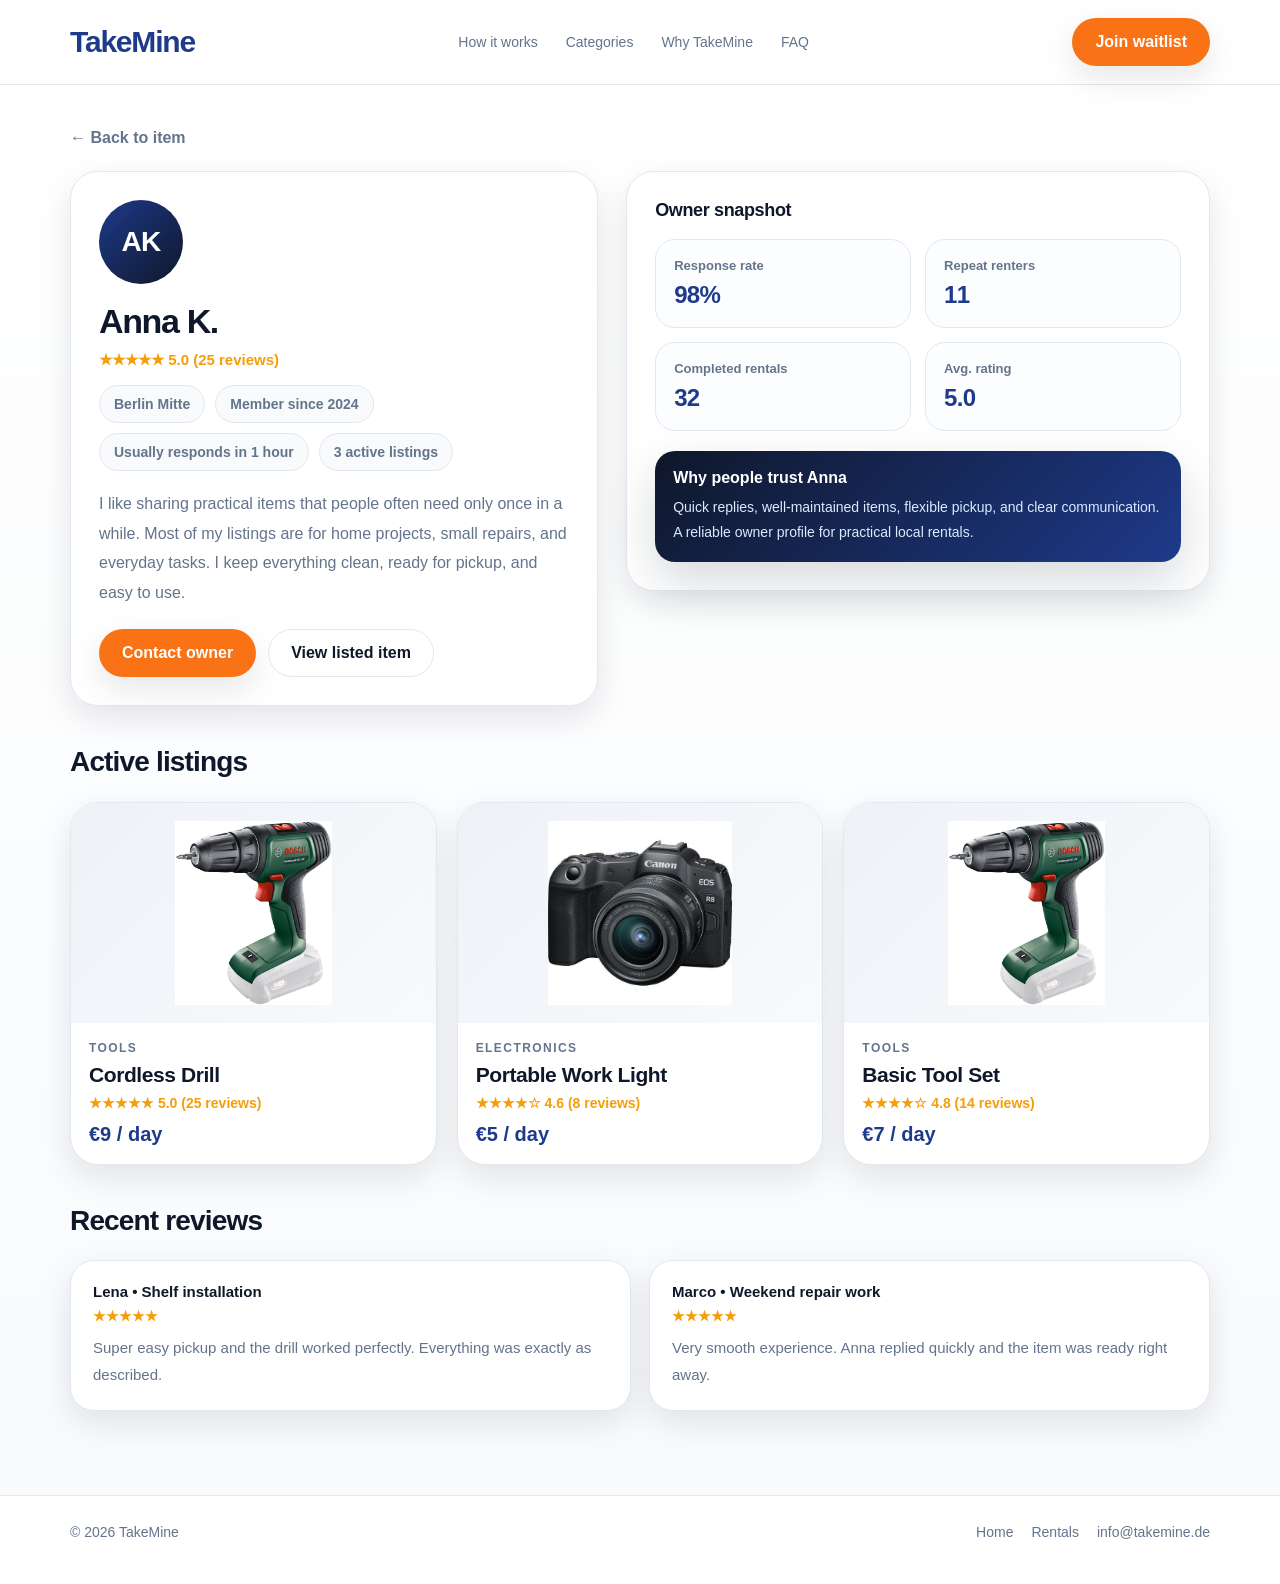
==== account.html @ 2a951a41 "Create account.html" ====
<!DOCTYPE html>
<html lang="en">
<head>
  <meta charset="UTF-8" />
  <meta name="viewport" content="width=device-width, initial-scale=1.0" />
  <title>Anna K. | Take Mine</title>
  <meta name="description" content="Preview the owner profile page for Anna K. on Take Mine." />
  <link rel="stylesheet" href="./styles.css" />
  <style>
    .profile-page {
      min-height: 100vh;
      background: linear-gradient(180deg, #ffffff 0%, #f8fafc 100%);
      padding: 44px 0 84px;
    }

    .back-link {
      display: inline-flex;
      align-items: center;
      gap: 8px;
      color: var(--muted);
      font-weight: 700;
      margin-bottom: 24px;
    }

    .back-link:hover {
      color: var(--brand);
    }

    .profile-hero {
      display: grid;
      grid-template-columns: 0.95fr 1.05fr;
      gap: 28px;
      align-items: start;
    }

    .profile-card,
    .profile-side,
    .listing-card {
      background: white;
      border: 1px solid var(--line);
      border-radius: 28px;
      box-shadow: var(--shadow);
    }

    .profile-card {
      padding: 28px;
    }

    .avatar {
      width: 84px;
      height: 84px;
      border-radius: 999px;
      background: linear-gradient(135deg, #1e3a8a 0%, #0f172a 100%);
      color: white;
      display: inline-flex;
      align-items: center;
      justify-content: center;
      font-size: 28px;
      font-weight: 900;
      letter-spacing: -0.03em;
    }

    .profile-name {
      margin-top: 18px;
      font-size: 34px;
      font-weight: 900;
      letter-spacing: -0.04em;
      color: var(--text);
    }

    .profile-rating {
      margin-top: 10px;
      color: #f59e0b;
      font-weight: 800;
      font-size: 15px;
    }

    .profile-meta {
      margin-top: 16px;
      display: flex;
      flex-wrap: wrap;
      gap: 10px;
    }

    .meta-chip {
      padding: 10px 14px;
      border-radius: 999px;
      border: 1px solid var(--line);
      background: var(--soft);
      color: var(--muted);
      font-size: 14px;
      font-weight: 700;
    }

    .profile-bio {
      margin-top: 18px;
      color: var(--muted);
      line-height: 1.85;
      font-size: 16px;
    }

    .profile-actions {
      margin-top: 22px;
      display: flex;
      flex-wrap: wrap;
      gap: 12px;
    }

    .profile-side {
      padding: 28px;
    }

    .side-title {
      font-size: 18px;
      font-weight: 900;
      color: var(--text);
      letter-spacing: -0.02em;
    }

    .stat-grid {
      margin-top: 18px;
      display: grid;
      grid-template-columns: repeat(2, 1fr);
      gap: 14px;
    }

    .stat-box {
      border: 1px solid var(--line);
      border-radius: 20px;
      padding: 18px;
      background: #fcfdff;
    }

    .stat-label {
      font-size: 13px;
      color: var(--muted);
      font-weight: 700;
    }

    .stat-value {
      margin-top: 8px;
      font-size: 24px;
      font-weight: 900;
      color: var(--brand);
      letter-spacing: -0.03em;
    }

    .trust-box {
      margin-top: 20px;
      padding: 18px;
      border-radius: 20px;
      background: linear-gradient(135deg, #0f172a 0%, #1e3a8a 100%);
      color: white;
      box-shadow: var(--shadow-strong);
    }

    .trust-box strong {
      display: block;
      font-size: 16px;
      font-weight: 900;
    }

    .trust-box span {
      display: block;
      margin-top: 8px;
      color: #dbeafe;
      line-height: 1.75;
      font-size: 14px;
    }

    .section-title-custom {
      margin-top: 40px;
      font-size: 28px;
      font-weight: 900;
      letter-spacing: -0.03em;
      color: var(--text);
    }

    .listing-grid {
      margin-top: 18px;
      display: grid;
      grid-template-columns: repeat(3, 1fr);
      gap: 20px;
    }

    .listing-card {
      overflow: hidden;
      transition: 0.25s ease;
    }

    .listing-card:hover {
      transform: translateY(-4px);
      box-shadow: var(--shadow-strong);
    }

    .listing-card img {
      width: 100%;
      height: 220px;
      object-fit: contain;
      display: block;
      background: linear-gradient(135deg, #eef2f7 0%, #f8fafc 100%);
      padding: 18px;
    }

    .listing-body {
      padding: 18px;
    }

    .listing-category {
      font-size: 12px;
      text-transform: uppercase;
      letter-spacing: 0.12em;
      color: var(--muted);
      font-weight: 800;
    }

    .listing-title {
      margin-top: 8px;
      font-size: 21px;
      font-weight: 900;
      letter-spacing: -0.02em;
      color: var(--text);
    }

    .listing-rating {
      margin-top: 8px;
      color: #f59e0b;
      font-size: 14px;
      font-weight: 800;
    }

    .listing-price {
      margin-top: 12px;
      font-size: 20px;
      font-weight: 900;
      color: var(--brand);
    }

    .listing-link {
      display: block;
    }

    .review-grid {
      margin-top: 18px;
      display: grid;
      grid-template-columns: 1fr 1fr;
      gap: 18px;
    }

    .review-card {
      background: white;
      border: 1px solid var(--line);
      border-radius: 24px;
      padding: 22px;
      box-shadow: var(--shadow);
    }

    .review-head {
      font-size: 15px;
      font-weight: 800;
      color: var(--text);
    }

    .review-stars {
      margin-top: 8px;
      color: #f59e0b;
      font-size: 14px;
      font-weight: 800;
    }

    .review-text {
      margin-top: 10px;
      color: var(--muted);
      line-height: 1.8;
      font-size: 15px;
    }

    @media (max-width: 980px) {
      .profile-hero,
      .listing-grid,
      .review-grid {
        grid-template-columns: 1fr;
      }
    }
  </style>
</head>
<body>
  <header class="topbar">
    <div class="container topbar-inner">
      <a href="./index.html" class="logo">TakeMine</a>

      <nav class="nav">
        <a href="./index.html#how">How it works</a>
        <a href="./index.html#categories">Categories</a>
        <a href="./index.html#why">Why TakeMine</a>
        <a href="./index.html#faq">FAQ</a>
      </nav>

      <a class="btn btn-primary" href="https://tally.so/r/q4OkD7" target="_blank" rel="noopener noreferrer">
        Join waitlist
      </a>
    </div>
  </header>

  <main class="profile-page">
    <div class="container">
      <a href="./drill.html" class="back-link">← Back to item</a>

      <section class="profile-hero">
        <div class="profile-card">
          <div class="avatar">AK</div>

          <div class="profile-name">Anna K.</div>
          <div class="profile-rating">★★★★★ 5.0 (25 reviews)</div>

          <div class="profile-meta">
            <span class="meta-chip">Berlin Mitte</span>
            <span class="meta-chip">Member since 2024</span>
            <span class="meta-chip">Usually responds in 1 hour</span>
            <span class="meta-chip">3 active listings</span>
          </div>

          <p class="profile-bio">
            I like sharing practical items that people often need only once in a while.
            Most of my listings are for home projects, small repairs, and everyday tasks.
            I keep everything clean, ready for pickup, and easy to use.
          </p>

          <div class="profile-actions">
            <a class="btn btn-primary" href="mailto:info@takemine.de?subject=Contact%20Anna%20K.">
              Contact owner
            </a>
            <a class="btn btn-secondary" href="./drill.html">
              View listed item
            </a>
          </div>
        </div>

        <div class="profile-side">
          <div class="side-title">Owner snapshot</div>

          <div class="stat-grid">
            <div class="stat-box">
              <div class="stat-label">Response rate</div>
              <div class="stat-value">98%</div>
            </div>

            <div class="stat-box">
              <div class="stat-label">Repeat renters</div>
              <div class="stat-value">11</div>
            </div>

            <div class="stat-box">
              <div class="stat-label">Completed rentals</div>
              <div class="stat-value">32</div>
            </div>

            <div class="stat-box">
              <div class="stat-label">Avg. rating</div>
              <div class="stat-value">5.0</div>
            </div>
          </div>

          <div class="trust-box">
            <strong>Why people trust Anna</strong>
            <span>
              Quick replies, well-maintained items, flexible pickup, and clear communication.
              A reliable owner profile for practical local rentals.
            </span>
          </div>
        </div>
      </section>

      <h2 class="section-title-custom">Active listings</h2>

      <section class="listing-grid">
        <article class="listing-card">
          <a href="./drill.html" class="listing-link">
            <img src="./drill.png" alt="Cordless Drill" />
            <div class="listing-body">
              <div class="listing-category">Tools</div>
              <div class="listing-title">Cordless Drill</div>
              <div class="listing-rating">★★★★★ 5.0 (25 reviews)</div>
              <div class="listing-price">€9 / day</div>
            </div>
          </a>
        </article>

        <article class="listing-card">
          <a href="./rent.html" class="listing-link">
            <img src="./camera.png" alt="DSLR Camera" />
            <div class="listing-body">
              <div class="listing-category">Electronics</div>
              <div class="listing-title">Portable Work Light</div>
              <div class="listing-rating">★★★★☆ 4.6 (8 reviews)</div>
              <div class="listing-price">€5 / day</div>
            </div>
          </a>
        </article>

        <article class="listing-card">
          <a href="./rent.html" class="listing-link">
            <img src="./drill.png" alt="Tool Set" />
            <div class="listing-body">
              <div class="listing-category">Tools</div>
              <div class="listing-title">Basic Tool Set</div>
              <div class="listing-rating">★★★★☆ 4.8 (14 reviews)</div>
              <div class="listing-price">€7 / day</div>
            </div>
          </a>
        </article>
      </section>

      <h2 class="section-title-custom">Recent reviews</h2>

      <section class="review-grid">
        <div class="review-card">
          <div class="review-head">Lena • Shelf installation</div>
          <div class="review-stars">★★★★★</div>
          <div class="review-text">
            Super easy pickup and the drill worked perfectly. Everything was exactly as described.
          </div>
        </div>

        <div class="review-card">
          <div class="review-head">Marco • Weekend repair work</div>
          <div class="review-stars">★★★★★</div>
          <div class="review-text">
            Very smooth experience. Anna replied quickly and the item was ready right away.
          </div>
        </div>
      </section>
    </div>
  </main>

  <footer class="footer">
    <div class="container footer-inner">
      <div>© 2026 TakeMine</div>
      <div class="footer-links">
        <a href="./index.html">Home</a>
        <a href="./rent.html">Rentals</a>
        <a href="mailto:info@takemine.de">info@takemine.de</a>
      </div>
    </div>
  </footer>

  <script src="./script.js"></script>
</body>
</html>
---- styles.css ----
:root {
  --brand: #1e3a8a;
  --accent: #f97316;
  --bg: #ffffff;
  --soft: #f8fafc;
  --headline-light: #94a3b8;
  --text: #0f172a;
  --muted: #64748b;
  --line: #e2e8f0;
  --shadow: 0 12px 32px rgba(15, 23, 42, 0.10);
  --shadow-strong: 0 20px 48px rgba(15, 23, 42, 0.16);
}

* {
  box-sizing: border-box;
}

html {
  scroll-behavior: smooth;
}

body {
  margin: 0;
  font-family: Inter, Arial, sans-serif;
  background: var(--bg);
  color: var(--text);
}

a {
  color: inherit;
  text-decoration: none;
}

.container {
  width: min(1140px, calc(100% - 32px));
  margin: 0 auto;
}

.topbar {
  position: sticky;
  top: 0;
  z-index: 50;
  background: rgba(255,255,255,0.90);
  backdrop-filter: blur(12px);
  border-bottom: 1px solid var(--line);
}

.topbar-inner {
  display: flex;
  align-items: center;
  justify-content: space-between;
  gap: 16px;
  padding: 18px 0;
}

.logo {
  font-size: 30px;
  font-weight: 900;
  letter-spacing: -0.04em;
  color: var(--brand);
}

.nav {
  display: flex;
  gap: 28px;
  color: var(--muted);
  font-size: 14px;
}

.nav a:hover {
  color: var(--brand);
}

.btn {
  display: inline-flex;
  align-items: center;
  justify-content: center;
  padding: 14px 22px;
  border-radius: 999px;
  font-weight: 800;
  transition: 0.25s ease;
  border: 1px solid transparent;
  cursor: pointer;
}

.btn-primary {
  background: var(--accent);
  color: white;
  box-shadow: var(--shadow);
}

.btn-primary:hover {
  transform: translateY(-2px);
  filter: brightness(0.97);
}

.btn-secondary {
  background: white;
  border-color: var(--line);
  color: var(--text);
}

.btn-secondary:hover {
  transform: translateY(-2px);
  box-shadow: var(--shadow);
}

.hero {
  position: relative;
  overflow: hidden;
  padding: 100px 0 90px;
  background: linear-gradient(180deg, #ffffff 0%, #f8fafc 100%);
}

.hero-bg {
  position: absolute;
  inset: 0;
  z-index: 0;
  pointer-events: none;
  overflow: hidden;
}

.hero-bg::before {
  content: "";
  position: absolute;
  inset: 0;
  background: url("hero.png") center center / cover no-repeat;
  opacity: 0.32;
  filter: blur(2px);
  transform: scale(1.01);
}

.hero-bg::after {
  content: "";
  position: absolute;
  inset: 0;
  background:
    linear-gradient(rgba(255,255,255,0.35), rgba(255,255,255,0.35)),
    radial-gradient(circle at top left, rgba(30,58,138,0.08), transparent 24%),
    radial-gradient(circle at bottom right, rgba(249,115,22,0.08), transparent 28%);
}

.hero-content {
  position: relative;
  z-index: 2;
  max-width: 760px;
  animation: fadeUp 0.8s ease both;
}

.eyebrow {
  display: inline-flex;
  padding: 8px 14px;
  border-radius: 999px;
  background: rgba(255,255,255,0.92);
  border: 1px solid var(--line);
  color: var(--muted);
  font-size: 14px;
  box-shadow: var(--shadow);
  animation: fadeUp 0.7s ease both;
}

h1 {
  margin: 20px 0 0;
  font-size: clamp(48px, 8vw, 96px);
  line-height: 0.95;
  letter-spacing: -0.05em;
  font-weight: 900;
}

.headline-light {
  color: var(--headline-light);
  display: inline-block;
}

.headline-brand {
  color: var(--brand);
  display: inline-block;
  transition: 0.3s ease;
}

.headline-brand:hover {
  transform: translateY(-3px);
  color: #16306f;
}

.subtext {
  margin-top: 24px;
  font-size: 20px;
  line-height: 1.8;
  color: var(--muted);
  max-width: 720px;
  animation: fadeUp 1s ease both;
}

.subtext-small {
  margin-top: 18px;
  max-width: 700px;
}

.actions {
  margin-top: 28px;
  display: flex;
  flex-wrap: wrap;
  gap: 14px;
  animation: fadeUp 1.15s ease both;
}

.meta-tags {
  margin-top: 24px;
  display: flex;
  flex-wrap: wrap;
  gap: 10px;
  animation: fadeUp 1.25s ease both;
}

.tag {
  padding: 10px 14px;
  border-radius: 999px;
  border: 1px solid var(--line);
  background: rgba(255,255,255,0.92);
  color: var(--muted);
  font-size: 14px;
}

.floating-card {
  margin-top: 24px;
  display: inline-block;
  background: rgba(255,255,255,0.95);
  backdrop-filter: blur(12px);
  border: 1px solid var(--line);
  border-radius: 20px;
  box-shadow: var(--shadow);
  padding: 16px;
  max-width: 280px;
  animation: floaty 4s ease-in-out infinite;
}

.floating-card strong {
  display: block;
  font-size: 14px;
  margin-bottom: 6px;
}

.floating-card span {
  color: var(--muted);
  font-size: 13px;
  line-height: 1.6;
}

.section {
  padding: 84px 0;
}

.section-soft {
  background: var(--soft);
  border-top: 1px solid var(--line);
  border-bottom: 1px solid var(--line);
}

.section-label {
  font-size: 13px;
  text-transform: uppercase;
  letter-spacing: 0.18em;
  color: var(--muted);
  font-weight: 800;
}

.section-label-light {
  color: #c7d2fe;
}

.section-label-light-muted {
  color: #cbd5e1;
}

.section-title {
  margin: 12px 0 0;
  font-size: clamp(30px, 4vw, 48px);
  letter-spacing: -0.04em;
  font-weight: 900;
}

.section-title-light {
  color: white;
  margin-top: 10px;
}

.steps {
  display: grid;
  grid-template-columns: repeat(3, 1fr);
  gap: 18px;
  margin-top: 34px;
}

.step {
  background: white;
  border-radius: 28px;
  padding: 28px;
  box-shadow: var(--shadow);
  transition: 0.28s ease;
}

.step:hover {
  transform: translateY(-6px);
  box-shadow: var(--shadow-strong);
}

.step-number {
  width: 42px;
  height: 42px;
  border-radius: 999px;
  background: var(--brand);
  color: white;
  display: inline-flex;
  align-items: center;
  justify-content: center;
  font-weight: 900;
  margin-bottom: 18px;
}

.step-title {
  font-size: 20px;
  font-weight: 800;
  letter-spacing: -0.02em;
}

.step-text {
  margin-top: 10px;
  color: var(--muted);
  line-height: 1.75;
}

.split {
  display: grid;
  grid-template-columns: 1.05fr 0.95fr;
  gap: 28px;
  align-items: start;
}

.pill-grid {
  display: grid;
  grid-template-columns: repeat(2, 1fr);
  gap: 12px;
  margin-top: 28px;
}

.pill {
  border: 1px solid var(--line);
  background: white;
  border-radius: 18px;
  padding: 18px 16px;
  font-weight: 700;
  box-shadow: var(--shadow);
  transition: 0.25s ease;
}

.pill:hover {
  transform: translateY(-4px);
  border-color: var(--brand);
}

.ai-box {
  background: linear-gradient(135deg, #0f172a 0%, #1e3a8a 100%);
  color: white;
  border-radius: 32px;
  padding: 34px;
  box-shadow: var(--shadow-strong);
}

.ai-box p,
.ai-box li {
  color: #dbeafe;
  line-height: 1.8;
}

.ai-box ul {
  margin: 18px 0 0;
  padding-left: 18px;
}

.why {
  background: linear-gradient(135deg, #0f172a 0%, #111827 100%);
  color: white;
}

.why p {
  color: #d1d5db;
  max-width: 760px;
  font-size: 18px;
  line-height: 1.9;
  margin-top: 18px;
}

.faq-grid {
  display: grid;
  grid-template-columns: repeat(2, 1fr);
  gap: 18px;
  margin-top: 34px;
}

.faq-item {
  background: white;
  border: 1px solid var(--line);
  border-radius: 24px;
  padding: 24px;
  box-shadow: var(--shadow);
  transition: 0.25s ease;
}

.faq-item:hover {
  transform: translateY(-4px);
  box-shadow: var(--shadow-strong);
}

.faq-q {
  font-size: 18px;
  font-weight: 800;
  letter-spacing: -0.02em;
}

.faq-a {
  margin-top: 10px;
  color: var(--muted);
  line-height: 1.75;
}

.faq-a a,
.mail-link {
  color: var(--brand);
  font-weight: 700;
  text-decoration: underline;
}

.cta-box {
  margin-top: 40px;
  padding: 34px;
  background: var(--soft);
  border: 1px solid var(--line);
  border-radius: 32px;
  display: flex;
  align-items: center;
  justify-content: space-between;
  gap: 20px;
  flex-wrap: wrap;
}

.cta-title {
  font-size: 28px;
  font-weight: 900;
  letter-spacing: -0.04em;
}

.cta-text {
  margin-top: 10px;
  color: var(--muted);
  line-height: 1.8;
}

.footer {
  border-top: 1px solid var(--line);
  padding: 28px 0 44px;
  color: var(--muted);
  font-size: 14px;
}

.footer-inner {
  display: flex;
  justify-content: space-between;
  gap: 18px;
  flex-wrap: wrap;
}

.footer-links {
  display: flex;
  gap: 18px;
  flex-wrap: wrap;
}

@keyframes fadeUp {
  from { opacity: 0; transform: translateY(18px); }
  to { opacity: 1; transform: translateY(0); }
}

@keyframes floaty {
  0%, 100% { transform: translateY(0); }
  50% { transform: translateY(-8px); }
}

@media (max-width: 980px) {
  .steps,
  .split,
  .faq-grid {
    grid-template-columns: 1fr;
  }

  .pill-grid {
    grid-template-columns: 1fr;
  }

  .nav {
    display: none;
  }

  .hero-bg::before {
    opacity: 0.45;
    filter: blur(1px);
  }

  .hero-bg::after {
    background:
      linear-gradient(rgba(255,255,255,0.80), rgba(255,255,255,0.80)),
      radial-gradient(circle at top left, rgba(30,58,138,0.08), transparent 24%),
      radial-gradient(circle at bottom right, rgba(249,115,22,0.08), transparent 28%);
  }
}

@media (max-width: 560px) {
  .topbar-inner {
    padding: 14px 0;
  }

  .logo {
    font-size: 26px;
  }

  .actions {
    flex-direction: column;
  }

  .btn {
    width: 100%;
  }

  .hero {
    padding-top: 48px;
  }

  h1 {
    font-size: clamp(42px, 14vw, 64px);
  }

  .subtext {
    font-size: 18px;
  }

  .hero-bg::before {
    opacity: 0.12;
    filter: blur(4px);
  }

  .hero-bg::after {
    background:
      linear-gradient(rgba(255,255,255,0.84), rgba(255,255,255,0.84)),
      radial-gradient(circle at top left, rgba(30,58,138,0.08), transparent 24%),
      radial-gradient(circle at bottom right, rgba(249,115,22,0.08), transparent 28%);
  }
}

.product-image {
  height: 220px;
  background: linear-gradient(135deg, #e2e8f0 0%, #f8fafc 100%);
  display: flex;
  align-items: center;
  justify-content: center;
  font-size: 54px;
  overflow: hidden;
}

.product-image img {
  width: 100%;
  height: 100%;
  object-fit: contain;
  display: block;
}

.product-rating {
  margin-top: 8px;
  font-size: 14px;
  color: #f59e0b;
  font-weight: 700;
}
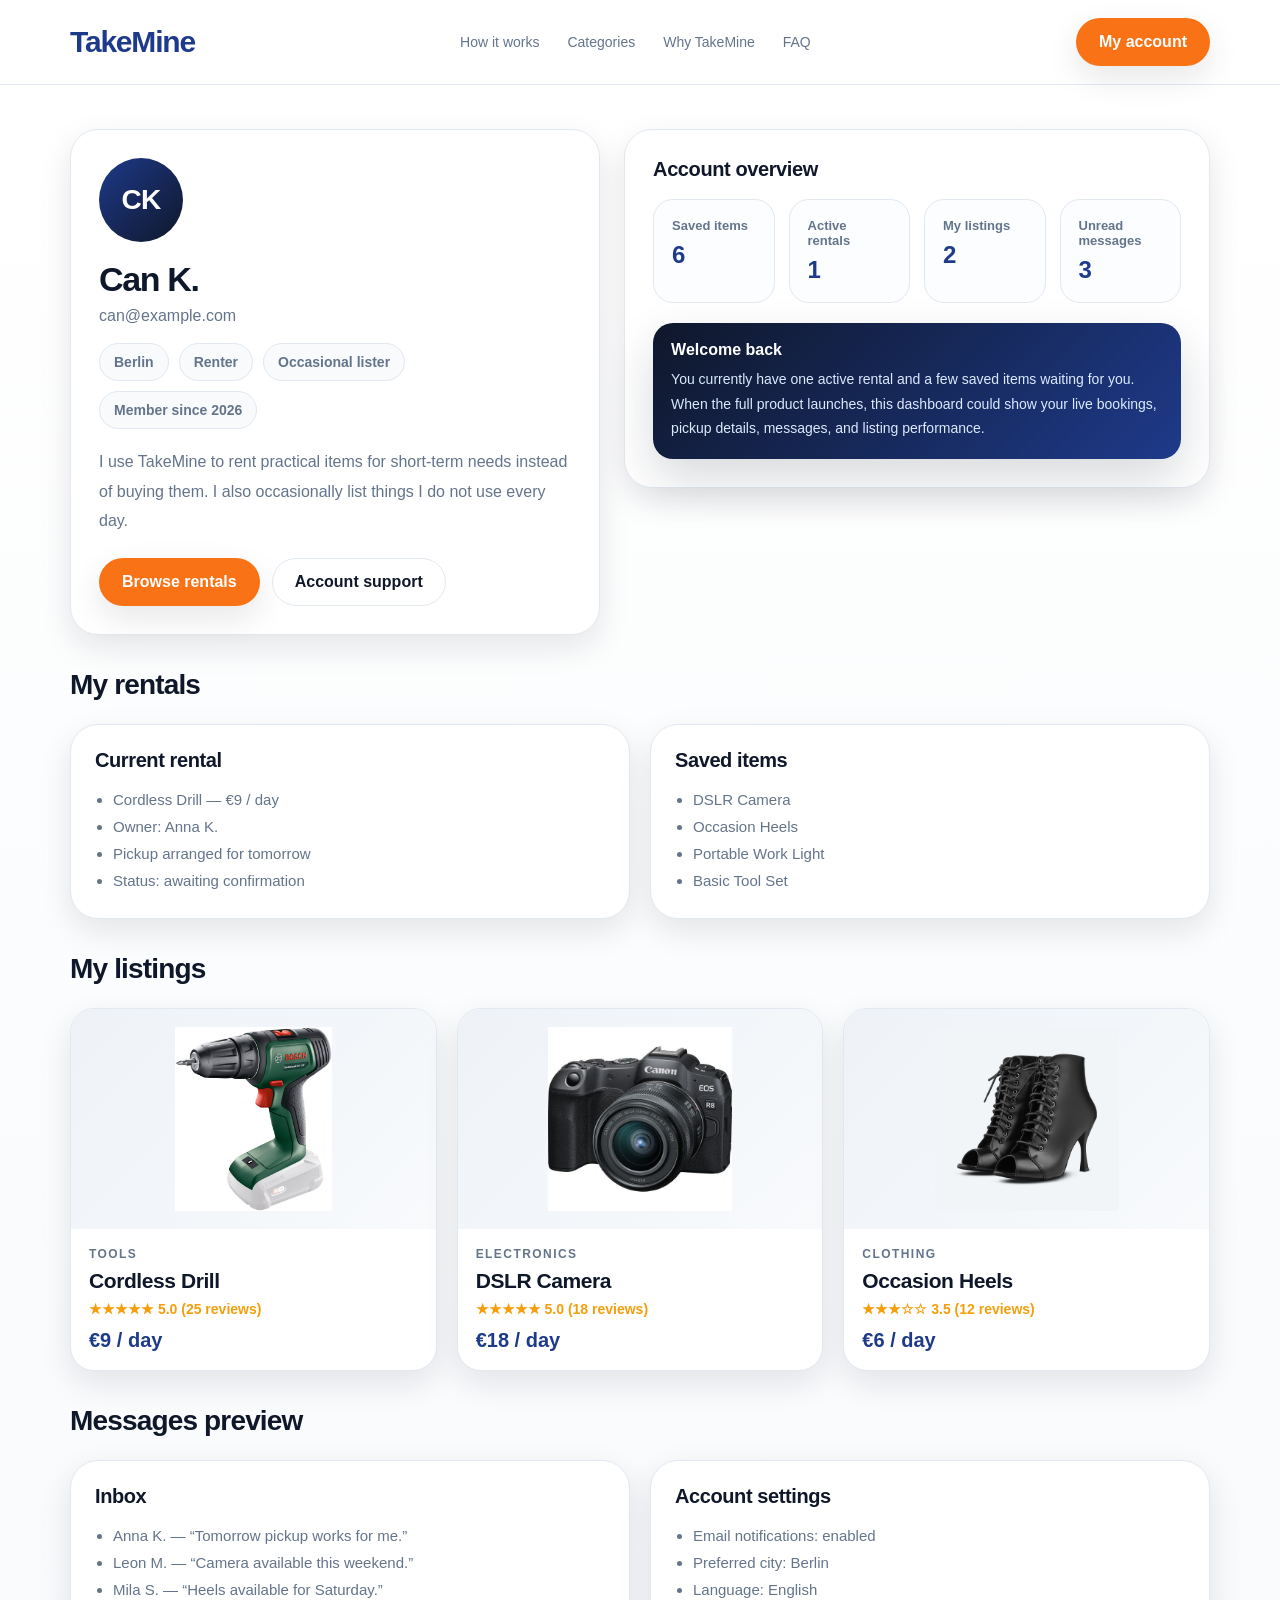
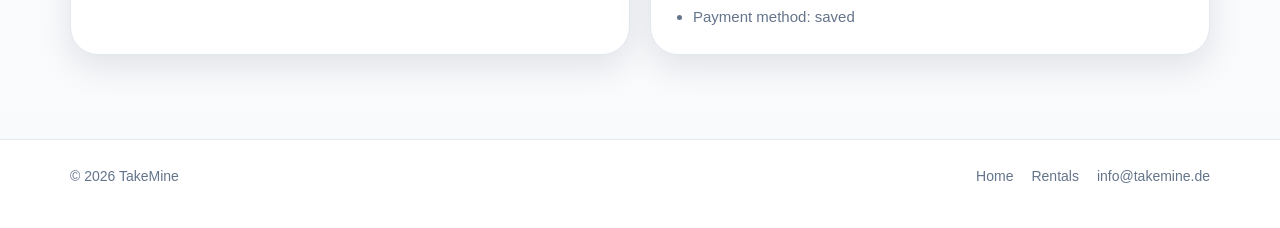
==== commit c09e4cec: "Update account.html" ====
--- a/account.html
+++ b/account.html
@@ -3,46 +3,33 @@
 <head>
   <meta charset="UTF-8" />
   <meta name="viewport" content="width=device-width, initial-scale=1.0" />
-  <title>Anna K. | Take Mine</title>
-  <meta name="description" content="Preview the owner profile page for Anna K. on Take Mine." />
+  <title>My Account | TakeMine</title>
+  <meta name="description" content="Preview the TakeMine user account dashboard." />
   <link rel="stylesheet" href="./styles.css" />
   <style>
-    .profile-page {
+    .account-page {
       min-height: 100vh;
       background: linear-gradient(180deg, #ffffff 0%, #f8fafc 100%);
       padding: 44px 0 84px;
     }
 
-    .back-link {
-      display: inline-flex;
-      align-items: center;
-      gap: 8px;
-      color: var(--muted);
-      font-weight: 700;
-      margin-bottom: 24px;
-    }
-
-    .back-link:hover {
-      color: var(--brand);
-    }
-
-    .profile-hero {
+    .account-hero {
       display: grid;
       grid-template-columns: 0.95fr 1.05fr;
-      gap: 28px;
+      gap: 24px;
       align-items: start;
     }
 
-    .profile-card,
-    .profile-side,
-    .listing-card {
+    .account-card,
+    .dashboard-card,
+    .mini-card {
       background: white;
       border: 1px solid var(--line);
       border-radius: 28px;
       box-shadow: var(--shadow);
     }
 
-    .profile-card {
+    .account-card {
       padding: 28px;
     }
 
@@ -60,7 +47,7 @@
       letter-spacing: -0.03em;
     }
 
-    .profile-name {
+    .account-name {
       margin-top: 18px;
       font-size: 34px;
       font-weight: 900;
@@ -68,21 +55,20 @@
       color: var(--text);
     }
 
-    .profile-rating {
-      margin-top: 10px;
-      color: #f59e0b;
-      font-weight: 800;
-      font-size: 15px;
-    }
-
-    .profile-meta {
-      margin-top: 16px;
+    .account-email {
+      margin-top: 8px;
+      color: var(--muted);
+      font-size: 16px;
+    }
+
+    .account-chips {
+      margin-top: 18px;
       display: flex;
       flex-wrap: wrap;
       gap: 10px;
     }
 
-    .meta-chip {
+    .chip {
       padding: 10px 14px;
       border-radius: 999px;
       border: 1px solid var(--line);
@@ -92,35 +78,35 @@
       font-weight: 700;
     }
 
-    .profile-bio {
+    .account-bio {
       margin-top: 18px;
       color: var(--muted);
       line-height: 1.85;
       font-size: 16px;
     }
 
-    .profile-actions {
+    .account-actions {
       margin-top: 22px;
       display: flex;
       flex-wrap: wrap;
       gap: 12px;
     }
 
-    .profile-side {
+    .dashboard-card {
       padding: 28px;
     }
 
-    .side-title {
-      font-size: 18px;
+    .dashboard-title {
+      font-size: 20px;
       font-weight: 900;
       color: var(--text);
       letter-spacing: -0.02em;
     }
 
-    .stat-grid {
+    .stats-grid {
       margin-top: 18px;
       display: grid;
-      grid-template-columns: repeat(2, 1fr);
+      grid-template-columns: repeat(4, 1fr);
       gap: 14px;
     }
 
@@ -145,7 +131,7 @@
       letter-spacing: -0.03em;
     }
 
-    .trust-box {
+    .welcome-box {
       margin-top: 20px;
       padding: 18px;
       border-radius: 20px;
@@ -154,13 +140,13 @@
       box-shadow: var(--shadow-strong);
     }
 
-    .trust-box strong {
+    .welcome-box strong {
       display: block;
       font-size: 16px;
       font-weight: 900;
     }
 
-    .trust-box span {
+    .welcome-box span {
       display: block;
       margin-top: 8px;
       color: #dbeafe;
@@ -169,11 +155,41 @@
     }
 
     .section-title-custom {
-      margin-top: 40px;
+      margin-top: 34px;
       font-size: 28px;
       font-weight: 900;
       letter-spacing: -0.03em;
       color: var(--text);
+    }
+
+    .dashboard-grid {
+      margin-top: 18px;
+      display: grid;
+      grid-template-columns: 1fr 1fr;
+      gap: 20px;
+    }
+
+    .mini-card {
+      padding: 24px;
+    }
+
+    .mini-card h3 {
+      margin: 0;
+      font-size: 20px;
+      font-weight: 900;
+      letter-spacing: -0.02em;
+    }
+
+    .mini-card p,
+    .mini-card li {
+      color: var(--muted);
+      line-height: 1.8;
+      font-size: 15px;
+    }
+
+    .mini-card ul {
+      margin: 14px 0 0;
+      padding-left: 18px;
     }
 
     .listing-grid {
@@ -184,6 +200,10 @@
     }
 
     .listing-card {
+      background: white;
+      border: 1px solid var(--line);
+      border-radius: 24px;
+      box-shadow: var(--shadow);
       overflow: hidden;
       transition: 0.25s ease;
     }
@@ -240,46 +260,31 @@
       display: block;
     }
 
-    .review-grid {
-      margin-top: 18px;
-      display: grid;
-      grid-template-columns: 1fr 1fr;
-      gap: 18px;
-    }
-
-    .review-card {
-      background: white;
-      border: 1px solid var(--line);
-      border-radius: 24px;
-      padding: 22px;
-      box-shadow: var(--shadow);
-    }
-
-    .review-head {
-      font-size: 15px;
-      font-weight: 800;
-      color: var(--text);
-    }
-
-    .review-stars {
-      margin-top: 8px;
-      color: #f59e0b;
-      font-size: 14px;
-      font-weight: 800;
-    }
-
-    .review-text {
-      margin-top: 10px;
-      color: var(--muted);
-      line-height: 1.8;
-      font-size: 15px;
+    @media (max-width: 1080px) {
+      .stats-grid {
+        grid-template-columns: 1fr 1fr;
+      }
+
+      .listing-grid {
+        grid-template-columns: 1fr 1fr;
+      }
     }
 
     @media (max-width: 980px) {
-      .profile-hero,
-      .listing-grid,
-      .review-grid {
+      .account-hero,
+      .dashboard-grid {
         grid-template-columns: 1fr;
+      }
+    }
+
+    @media (max-width: 640px) {
+      .stats-grid,
+      .listing-grid {
+        grid-template-columns: 1fr;
+      }
+
+      .account-actions .btn {
+        width: 100%;
       }
     }
   </style>
@@ -296,82 +301,98 @@
         <a href="./index.html#faq">FAQ</a>
       </nav>
 
-      <a class="btn btn-primary" href="https://tally.so/r/q4OkD7" target="_blank" rel="noopener noreferrer">
-        Join waitlist
-      </a>
+      <a class="btn btn-primary" href="./account.html">My account</a>
     </div>
   </header>
 
-  <main class="profile-page">
+  <main class="account-page">
     <div class="container">
-      <a href="./drill.html" class="back-link">← Back to item</a>
-
-      <section class="profile-hero">
-        <div class="profile-card">
-          <div class="avatar">AK</div>
-
-          <div class="profile-name">Anna K.</div>
-          <div class="profile-rating">★★★★★ 5.0 (25 reviews)</div>
-
-          <div class="profile-meta">
-            <span class="meta-chip">Berlin Mitte</span>
-            <span class="meta-chip">Member since 2024</span>
-            <span class="meta-chip">Usually responds in 1 hour</span>
-            <span class="meta-chip">3 active listings</span>
+      <section class="account-hero">
+        <div class="account-card">
+          <div class="avatar">CK</div>
+
+          <div class="account-name">Can K.</div>
+          <div class="account-email">can@example.com</div>
+
+          <div class="account-chips">
+            <span class="chip">Berlin</span>
+            <span class="chip">Renter</span>
+            <span class="chip">Occasional lister</span>
+            <span class="chip">Member since 2026</span>
           </div>
 
-          <p class="profile-bio">
-            I like sharing practical items that people often need only once in a while.
-            Most of my listings are for home projects, small repairs, and everyday tasks.
-            I keep everything clean, ready for pickup, and easy to use.
+          <p class="account-bio">
+            I use TakeMine to rent practical items for short-term needs instead of buying them.
+            I also occasionally list things I do not use every day.
           </p>
 
-          <div class="profile-actions">
-            <a class="btn btn-primary" href="mailto:info@takemine.de?subject=Contact%20Anna%20K.">
-              Contact owner
-            </a>
-            <a class="btn btn-secondary" href="./drill.html">
-              View listed item
-            </a>
+          <div class="account-actions">
+            <a class="btn btn-primary" href="./rent.html">Browse rentals</a>
+            <a class="btn btn-secondary" href="mailto:info@takemine.de?subject=Account%20support">Account support</a>
           </div>
         </div>
 
-        <div class="profile-side">
-          <div class="side-title">Owner snapshot</div>
-
-          <div class="stat-grid">
+        <div class="dashboard-card">
+          <div class="dashboard-title">Account overview</div>
+
+          <div class="stats-grid">
             <div class="stat-box">
-              <div class="stat-label">Response rate</div>
-              <div class="stat-value">98%</div>
+              <div class="stat-label">Saved items</div>
+              <div class="stat-value">6</div>
             </div>
 
             <div class="stat-box">
-              <div class="stat-label">Repeat renters</div>
-              <div class="stat-value">11</div>
+              <div class="stat-label">Active rentals</div>
+              <div class="stat-value">1</div>
             </div>
 
             <div class="stat-box">
-              <div class="stat-label">Completed rentals</div>
-              <div class="stat-value">32</div>
+              <div class="stat-label">My listings</div>
+              <div class="stat-value">2</div>
             </div>
 
             <div class="stat-box">
-              <div class="stat-label">Avg. rating</div>
-              <div class="stat-value">5.0</div>
+              <div class="stat-label">Unread messages</div>
+              <div class="stat-value">3</div>
             </div>
           </div>
 
-          <div class="trust-box">
-            <strong>Why people trust Anna</strong>
+          <div class="welcome-box">
+            <strong>Welcome back</strong>
             <span>
-              Quick replies, well-maintained items, flexible pickup, and clear communication.
-              A reliable owner profile for practical local rentals.
+              You currently have one active rental and a few saved items waiting for you.
+              When the full product launches, this dashboard could show your live bookings,
+              pickup details, messages, and listing performance.
             </span>
           </div>
         </div>
       </section>
 
-      <h2 class="section-title-custom">Active listings</h2>
+      <h2 class="section-title-custom">My rentals</h2>
+
+      <section class="dashboard-grid">
+        <div class="mini-card">
+          <h3>Current rental</h3>
+          <ul>
+            <li>Cordless Drill — €9 / day</li>
+            <li>Owner: Anna K.</li>
+            <li>Pickup arranged for tomorrow</li>
+            <li>Status: awaiting confirmation</li>
+          </ul>
+        </div>
+
+        <div class="mini-card">
+          <h3>Saved items</h3>
+          <ul>
+            <li>DSLR Camera</li>
+            <li>Occasion Heels</li>
+            <li>Portable Work Light</li>
+            <li>Basic Tool Set</li>
+          </ul>
+        </div>
+      </section>
+
+      <h2 class="section-title-custom">My listings</h2>
 
       <section class="listing-grid">
         <article class="listing-card">
@@ -387,47 +408,50 @@
         </article>
 
         <article class="listing-card">
-          <a href="./rent.html" class="listing-link">
+          <a href="./camera.html" class="listing-link">
             <img src="./camera.png" alt="DSLR Camera" />
             <div class="listing-body">
               <div class="listing-category">Electronics</div>
-              <div class="listing-title">Portable Work Light</div>
-              <div class="listing-rating">★★★★☆ 4.6 (8 reviews)</div>
-              <div class="listing-price">€5 / day</div>
+              <div class="listing-title">DSLR Camera</div>
+              <div class="listing-rating">★★★★★ 5.0 (18 reviews)</div>
+              <div class="listing-price">€18 / day</div>
             </div>
           </a>
         </article>
 
         <article class="listing-card">
-          <a href="./rent.html" class="listing-link">
-            <img src="./drill.png" alt="Tool Set" />
+          <a href="./heels.html" class="listing-link">
+            <img src="./heels.png" alt="Occasion Heels" />
             <div class="listing-body">
-              <div class="listing-category">Tools</div>
-              <div class="listing-title">Basic Tool Set</div>
-              <div class="listing-rating">★★★★☆ 4.8 (14 reviews)</div>
-              <div class="listing-price">€7 / day</div>
+              <div class="listing-category">Clothing</div>
+              <div class="listing-title">Occasion Heels</div>
+              <div class="listing-rating">★★★☆☆ 3.5 (12 reviews)</div>
+              <div class="listing-price">€6 / day</div>
             </div>
           </a>
         </article>
       </section>
 
-      <h2 class="section-title-custom">Recent reviews</h2>
-
-      <section class="review-grid">
-        <div class="review-card">
-          <div class="review-head">Lena • Shelf installation</div>
-          <div class="review-stars">★★★★★</div>
-          <div class="review-text">
-            Super easy pickup and the drill worked perfectly. Everything was exactly as described.
-          </div>
-        </div>
-
-        <div class="review-card">
-          <div class="review-head">Marco • Weekend repair work</div>
-          <div class="review-stars">★★★★★</div>
-          <div class="review-text">
-            Very smooth experience. Anna replied quickly and the item was ready right away.
-          </div>
+      <h2 class="section-title-custom">Messages preview</h2>
+
+      <section class="dashboard-grid">
+        <div class="mini-card">
+          <h3>Inbox</h3>
+          <ul>
+            <li>Anna K. — “Tomorrow pickup works for me.”</li>
+            <li>Leon M. — “Camera available this weekend.”</li>
+            <li>Mila S. — “Heels available for Saturday.”</li>
+          </ul>
+        </div>
+
+        <div class="mini-card">
+          <h3>Account settings</h3>
+          <ul>
+            <li>Email notifications: enabled</li>
+            <li>Preferred city: Berlin</li>
+            <li>Language: English</li>
+            <li>Payment method: saved</li>
+          </ul>
         </div>
       </section>
     </div>
